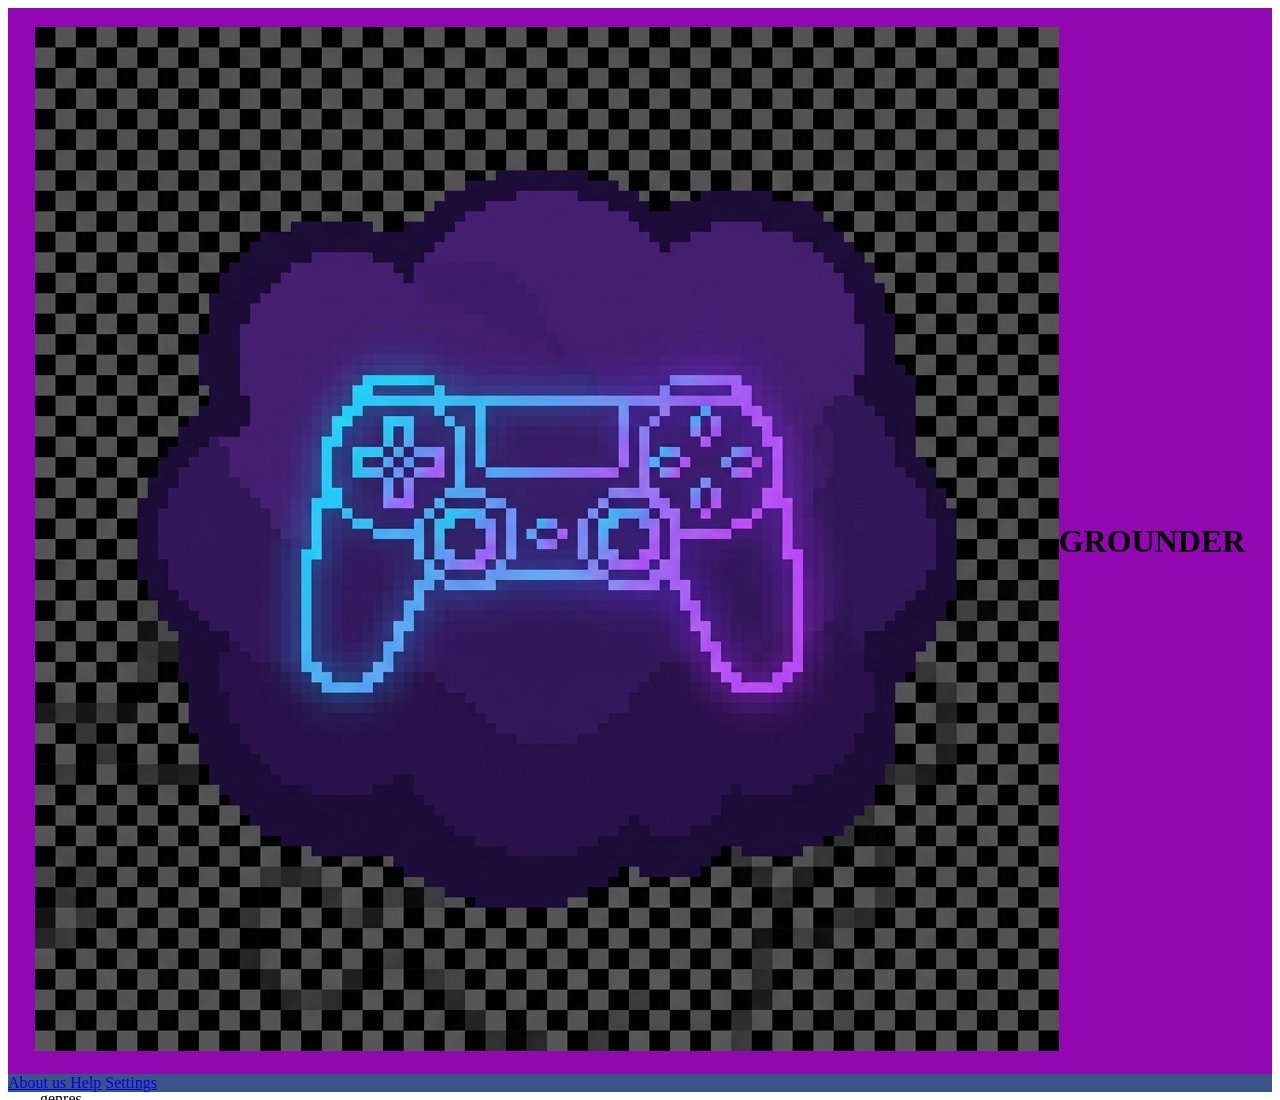
==== htmls/index.html @ 3c80a50f "transferred all the files" ====
<!DOCTYPE html>
<html lang="en">
<head>
    <meta charset="UTF-8">
    <meta name="viewport" content="width=device-width, initial-scale=1.0">
    <title>gamer site</title>
    <link rel="stylesheet" href="/styles/style.css">
    
</head>
<body>
    <header class="header">

        <h3 id="icon"><img src="../images/cloud%20game.jpeg" alt="icon"></h3>
        <h1 class="name">GROUNDER</h1>

    </header>
    


    <section class="quicksettings">
        <aside>

            <ul class="gaming"> genres

                    <li class="item"></li>
                    <li class="item"></li>
                    <li class="item"></li>
                    <li class="item"></li>
                    <li class="item"></li>

            </ul>


            <ul class="pages"> pages

                <li class="dev">developers</li>
                <li class="studios">studios</li>
                <li class="games">games</li>
            </ul>

        </aside>
    </section>

    <footer class="footer">

       <nav>

                    <a href="../htmls/about"> About us </a>
                    <a href="../htmls/help"> Help</a>
                    <a href="../htmls/settings"> Settings </a>

       </nav>

    </footer>
</body>
</html>
---- styles/style.css ----
.header{
    display: flex;
    justify-content: center;
    align-items: center;
    background-color: #9207b1;
}

.quicksettings{
    display: flex;
    position: fixed;
    left: 0;
}
.header #icon{

}
.gamin
{
    background-color: rgba(67, 15, 179, 0.793);
}



body{background: url(../images/backgroundCloud.jpg) no-repeat center center fixed;)}
.footer
{
    display: flex;
    background-color: rgb(7 39 104 / 0.79);
    text-align: center;
    color: #0d72f6;
}
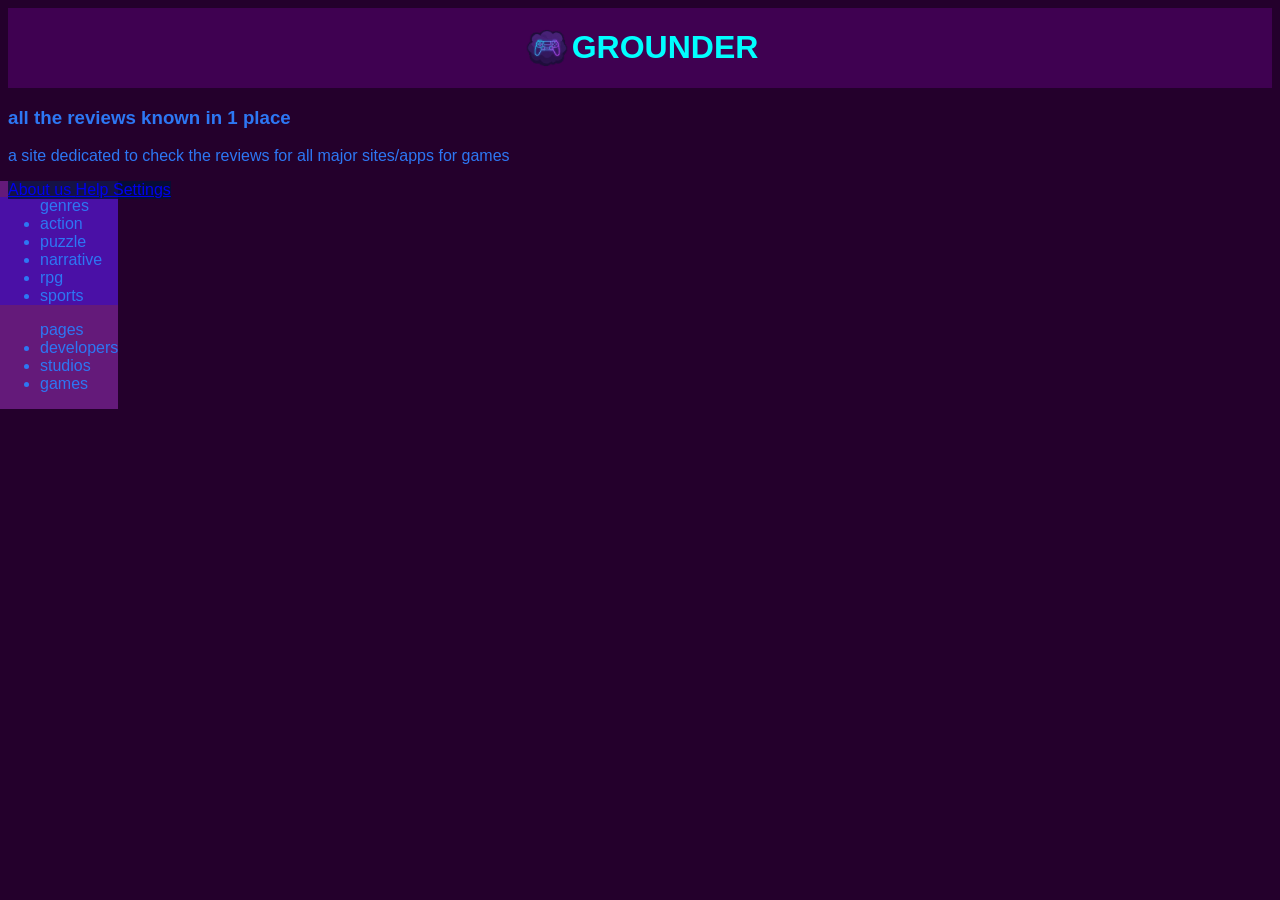
==== commit 479416fe: "updated the front page added the css and added the BASICS for the front page" ====
--- a/htmls/index.html
+++ b/htmls/index.html
@@ -10,43 +10,48 @@
 <body>
     <header class="header">
 
-        <h3 id="icon"><img src="../images/cloud%20game.jpeg" alt="icon"></h3>
+        <img src="../images/GameCloudMainIcon.png" alt="icon" id="icon">
         <h1 class="name">GROUNDER</h1>
 
     </header>
-    
+    <main>
 
+        <section id="overview">
+        <h3>all the reviews known in 1 place</h3>
+        <p>a site dedicated to check the reviews for all major sites/apps for games</p>
+        </section>
 
     <section class="quicksettings">
         <aside>
 
             <ul class="gaming"> genres
 
-                    <li class="item"></li>
-                    <li class="item"></li>
-                    <li class="item"></li>
-                    <li class="item"></li>
-                    <li class="item"></li>
+                    <li class="item">action</li>
+                    <li class="item">puzzle</li>
+                    <li class="item">narrative</li>
+                    <li class="item">rpg</li>
+                    <li class="item">sports</li>
 
             </ul>
 
 
             <ul class="pages"> pages
 
-                <li class="dev">developers</li>
-                <li class="studios">studios</li>
-                <li class="games">games</li>
+                <li id="dev">developers</li>
+                <li id="studios">studios</li>
+                <li id="games">games</li>
             </ul>
 
         </aside>
     </section>
 
+    </main>
     <footer class="footer">
 
        <nav>
 
                     <a href="../htmls/about"> About us </a>
-                    <a href="../htmls/help"> Help</a>
+                    <a href="../htmls/help"> Help </a>
                     <a href="../htmls/settings"> Settings </a>
 
        </nav>
--- a/styles/style.css
+++ b/styles/style.css
@@ -2,29 +2,48 @@
     display: flex;
     justify-content: center;
     align-items: center;
-    background-color: #9207b1;
+    background-color: #3f0151;
+    color: aqua;
 }
 
 .quicksettings{
     display: flex;
     position: fixed;
     left: 0;
+    background-color: #641a7a;
 }
 .header #icon{
+    display: block;
+    width:50px;
+    height:50px;
 
 }
-.gamin
+
+#overview{
+
+}
+.gaming
 {
     background-color: rgba(67, 15, 179, 0.793);
+    overflow: auto;
 }
 
 
 
-body{background: url(../images/backgroundCloud.jpg) no-repeat center center fixed;)}
+body
+    {
+  /*  background-image: url("../images/backgroundCloud.jpg");*/
+    background-color: #24002c;
+    color: #2d77f4;
+    font-family: Arial, Helvetica, sans-serif;
+    }
+
 .footer
 {
+    position: ABSOLUTE;
+    down: 0px;
     display: flex;
-    background-color: rgb(7 39 104 / 0.79);
+    background-color: rgb(0 17 55 / 0.79);
     text-align: center;
-    color: #0d72f6;
+    color: #b405dc;
 }
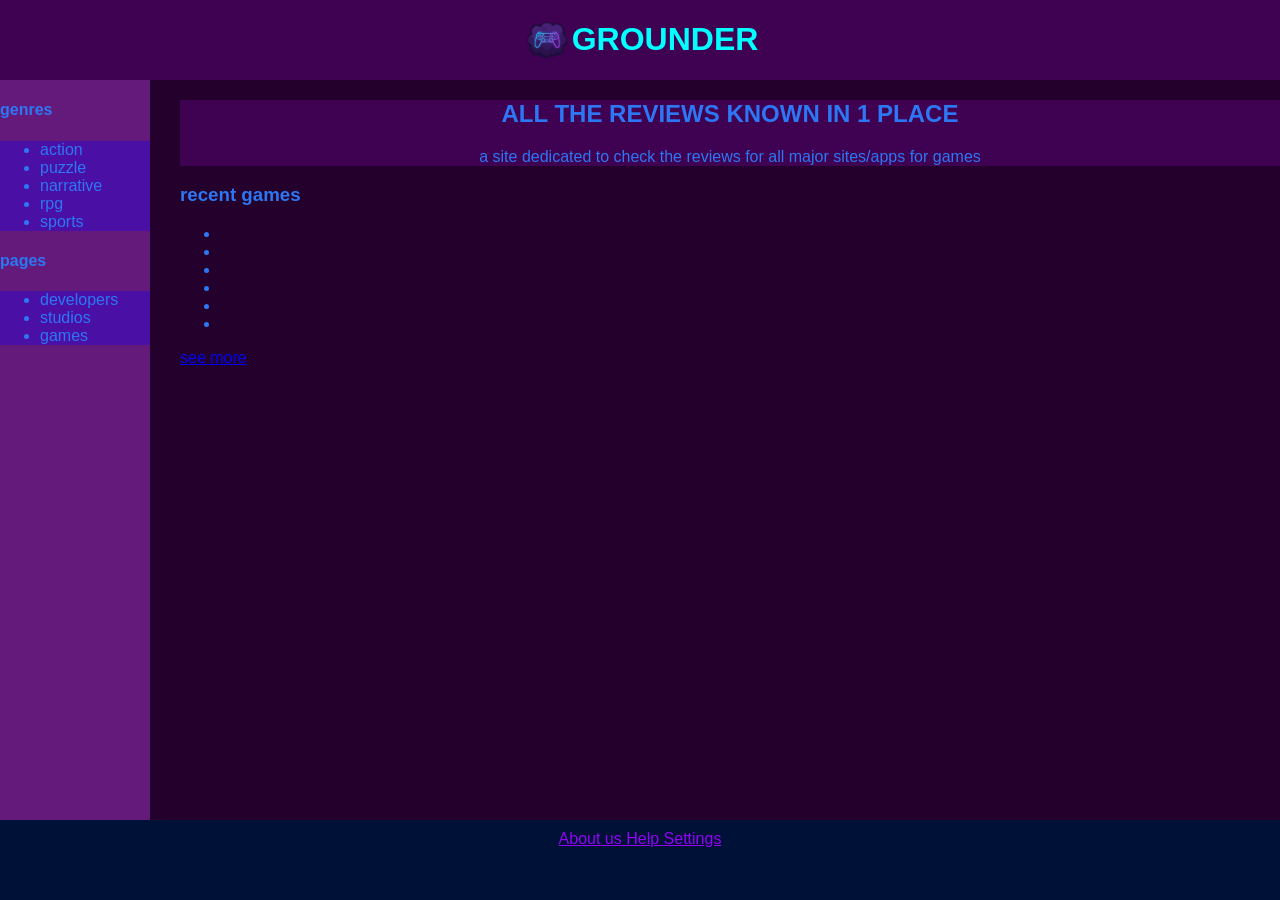
==== commit 2e4b9fe2: "added the basis for all the pages, the css for all, the footer/header and similar for all  added als" ====
--- a/htmls/index.html
+++ b/htmls/index.html
@@ -5,37 +5,59 @@
     <meta name="viewport" content="width=device-width, initial-scale=1.0">
     <title>gamer site</title>
     <link rel="stylesheet" href="/styles/style.css">
+    <link rel="icon" type="image/.png" href="../images/GamecloudTabIcon.png">
     
 </head>
 <body>
     <header class="header">
 
         <img src="../images/GameCloudMainIcon.png" alt="icon" id="icon">
-        <h1 class="name">GROUNDER</h1>
+        <h1 id="Header_name">GROUNDER</h1>
+    </header>
 
-    </header>
     <main>
 
         <section id="overview">
-        <h3>all the reviews known in 1 place</h3>
+        <h1 id="resume">all the reviews known in 1 place</h1>
         <p>a site dedicated to check the reviews for all major sites/apps for games</p>
         </section>
 
-    <section class="quicksettings">
-        <aside>
 
-            <ul class="gaming"> genres
+        <section>
+            <h3 id="recents">
+                recent games
+            </h3>
 
-                    <li class="item">action</li>
-                    <li class="item">puzzle</li>
-                    <li class="item">narrative</li>
-                    <li class="item">rpg</li>
-                    <li class="item">sports</li>
+            <div class="gamestable">
+
+                <ul>
+                    <li></li>
+                    <li></li>
+                    <li></li>
+                    <li></li>
+                    <li></li>
+                    <li></li>
+                </ul>
+                <a href="../htmls/games.html">see more</a>
+            </div>
+        </section>
+
+
+        <aside class = "quicksettings">
+
+        <h4 >genres</h4>
+            <ul class="pages">
+
+                <li class="item">action</li>
+                <li class="item">puzzle</li>
+                <li class="item">narrative</li>
+                <li class="item">rpg</li>
+                <li class="item">sports</li>
 
             </ul>
 
-
-            <ul class="pages"> pages
+            <h4>pages</h4>
+            <ul class="pages">
 
                 <li id="dev">developers</li>
                 <li id="studios">studios</li>
@@ -43,18 +65,15 @@
             </ul>
 
         </aside>
-    </section>
 
     </main>
     <footer class="footer">
+        <nav>
 
-       <nav>
-
-                    <a href="../htmls/about"> About us </a>
-                    <a href="../htmls/help"> Help </a>
+                    <a href="../htmls/About_us.html"> About us </a>
+                    <a href="../htmls/Help.html"> Help </a>
                     <a href="../htmls/settings"> Settings </a>
-
-       </nav>
+        </nav>
 
     </footer>
 </body>
--- a/styles/style.css
+++ b/styles/style.css
@@ -7,10 +7,12 @@
 }
 
 .quicksettings{
-    display: flex;
     position: fixed;
     left: 0;
     background-color: #641a7a;
+    top:80px;
+    width: 150px;
+    height: calc(100% - 60px);
 }
 .header #icon{
     display: block;
@@ -19,10 +21,25 @@
 
 }
 
+
+.gamestable {
+    
+}
+
+
 #overview{
+    background-color: #3f0151;
+    text-align: center;
+}
+#overview h1{
+text-transform: uppercase;
+}
 
+
+main{
+    margin-left: 180px;
 }
-.gaming
+.pages
 {
     background-color: rgba(67, 15, 179, 0.793);
     overflow: auto;
@@ -30,8 +47,13 @@
 
 
 
+
 body
     {
+    margin: 0;
+    padding: 0;
+    height: 100%;
+    flex-direction: column;
   /*  background-image: url("../images/backgroundCloud.jpg");*/
     background-color: #24002c;
     color: #2d77f4;
@@ -40,10 +62,27 @@
 
 .footer
 {
-    position: ABSOLUTE;
-    down: 0px;
+    width: 100%;
+    padding: 10px 0;
     display: flex;
-    background-color: rgb(0 17 55 / 0.79);
+    background-color: rgb(0 17 55);
     text-align: center;
-    color: #b405dc;
+    justify-content: center;
+    color: #ffffff;
+    position: fixed;
+    bottom: 0;
+    left: 0;
+    height: 60px;
+    z-index: 9999;
+}
+.footer a{color: #9302f6;
+
+
+
+}
+
+.footer p{color: #0a2f7f;
+    position: fixed;
+    text-align: center;
+    bottom: 0;
 }
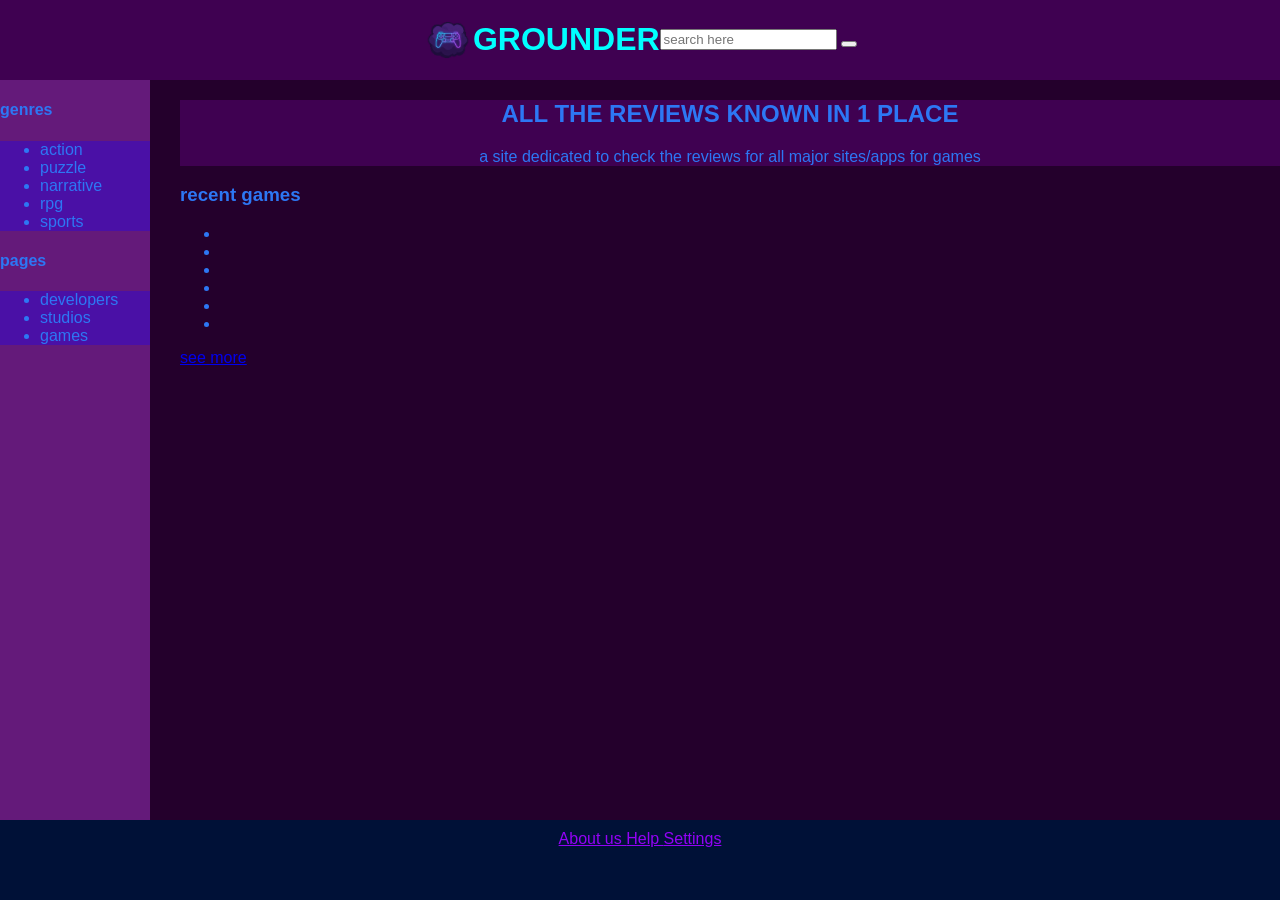
==== commit 34865019: "feat added more feats" ====
--- a/htmls/index.html
+++ b/htmls/index.html
@@ -13,6 +13,12 @@
 
         <img src="../images/GameCloudMainIcon.png" alt="icon" id="icon">
         <h1 id="Header_name">GROUNDER</h1>
+        <form class="search-bar" action="/search" method="get">
+            <input type="search" name="query" id="search-input" placeholder="search here" autocomplete="off">
+            <button type="submit" aria-label="Search">
+
+            </button>
+        </form>
     </header>
 
     <main>
@@ -21,7 +27,6 @@
         <h1 id="resume">all the reviews known in 1 place</h1>
         <p>a site dedicated to check the reviews for all major sites/apps for games</p>
         </section>
-
 
         <section>
             <h3 id="recents">
--- a/styles/style.css
+++ b/styles/style.css
@@ -34,7 +34,12 @@
 #overview h1{
 text-transform: uppercase;
 }
+.search-bar{}
 
+#search-icon{
+    width:10px;
+    height:10px;
+}
 
 main{
     margin-left: 180px;
@@ -54,7 +59,9 @@
     padding: 0;
     height: 100%;
     flex-direction: column;
-  /*  background-image: url("../images/backgroundCloud.jpg");*/
+   /* background-image: url("../images/galaxy.jpg");
+    background-repeat: no-repeat;*/
+
     background-color: #24002c;
     color: #2d77f4;
     font-family: Arial, Helvetica, sans-serif;
@@ -85,4 +92,13 @@
     position: fixed;
     text-align: center;
     bottom: 0;
-}+}
+
+
+*{}
+h1{}
+h1{}
+h1{}
+h1{}
+p{}
+
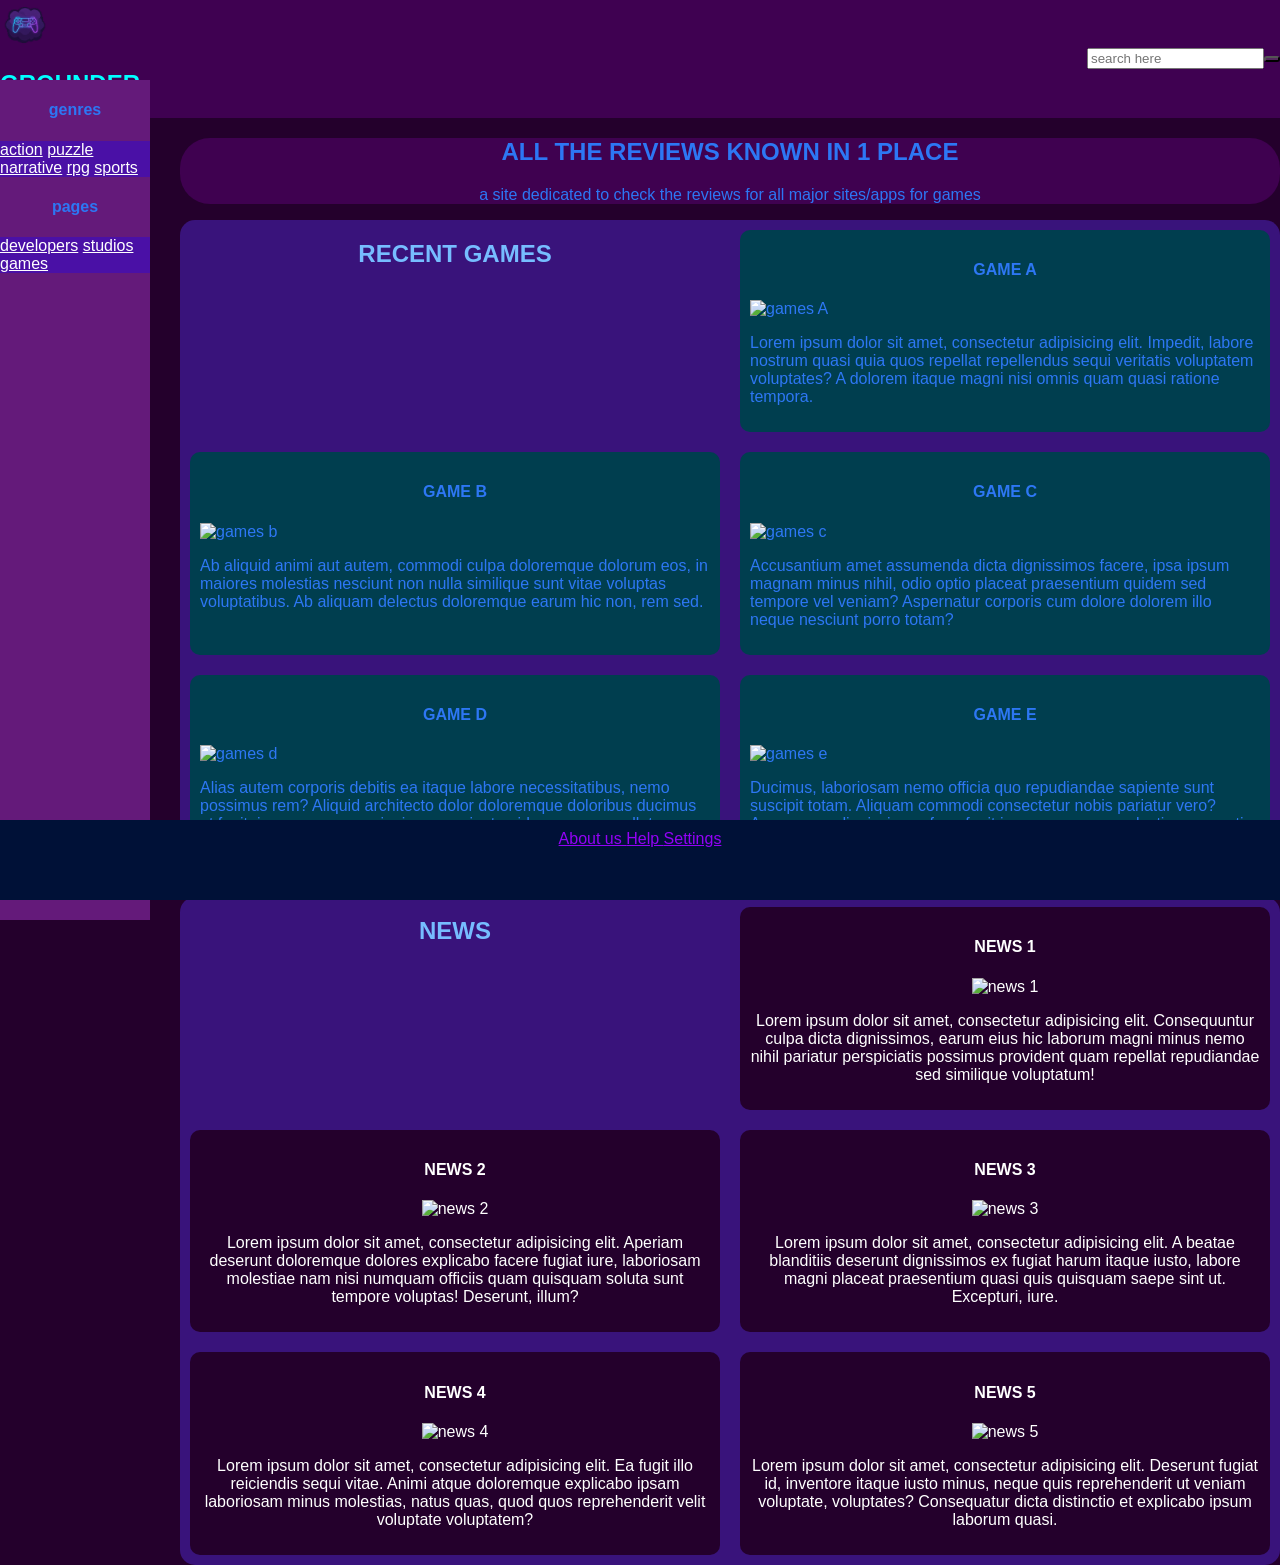
==== commit df2a42f5: "feat/style: added a bunch of css, and more feats for the tabs" ====
--- a/htmls/index.html
+++ b/htmls/index.html
@@ -4,21 +4,28 @@
     <meta charset="UTF-8">
     <meta name="viewport" content="width=device-width, initial-scale=1.0">
     <title>gamer site</title>
-    <link rel="stylesheet" href="/styles/style.css">
+    <link rel="stylesheet" href="../styles/global.css">
+    <link rel="stylesheet" href="../styles/index.css">
     <link rel="icon" type="image/.png" href="../images/GamecloudTabIcon.png">
     
 </head>
 <body>
     <header class="header">
 
+    <section id="mark">
         <img src="../images/GameCloudMainIcon.png" alt="icon" id="icon">
         <h1 id="Header_name">GROUNDER</h1>
+    </section>
+
+
+
         <form class="search-bar" action="/search" method="get">
             <input type="search" name="query" id="search-input" placeholder="search here" autocomplete="off">
             <button type="submit" aria-label="Search">
 
             </button>
         </form>
+
     </header>
 
     <main>
@@ -28,53 +35,110 @@
         <p>a site dedicated to check the reviews for all major sites/apps for games</p>
         </section>
 
-        <section>
-            <h3 id="recents">
+        <section class="recent-games">
+            <h1 id="recents">
                 recent games
-            </h3>
+            </h1>
 
-            <div class="gamestable">
-
-                <ul>
-                    <li></li>
-                    <li></li>
-                    <li></li>
-                    <li></li>
-                    <li></li>
-                    <li></li>
-                </ul>
-                <a href="../htmls/games.html">see more</a>
-            </div>
+            <article>
+                <h4>game A</h4>
+                <img src="" alt="games A">
+                <p>Lorem ipsum dolor sit amet, consectetur adipisicing elit. Impedit, labore nostrum quasi quia quos
+                    repellat repellendus sequi veritatis voluptatem voluptates? A dolorem itaque magni nisi omnis quam
+                    quasi ratione tempora.</p>
+            </article>
+            <article>
+                <h4>game B</h4>
+                <img src="" alt="games b">
+                <p>Ab aliquid animi aut autem, commodi culpa doloremque dolorum eos, in maiores molestias nesciunt non
+                    nulla similique sunt vitae voluptas voluptatibus. Ab aliquam delectus doloremque earum hic non, rem
+                    sed.</p>
+            </article>
+            <article>
+                <h4>Game C</h4>
+                <img src="" alt="games c">
+                <p>Accusantium amet assumenda dicta dignissimos facere, ipsa ipsum magnam minus nihil, odio optio
+                    placeat praesentium quidem sed tempore vel veniam? Aspernatur corporis cum dolore dolorem illo neque
+                    nesciunt porro totam?</p>
+            </article>
+            <article>
+                <h4>Game D</h4>
+                <img src="" alt="games d">
+                <p>Alias autem corporis debitis ea itaque labore necessitatibus, nemo possimus rem? Aliquid architecto
+                    dolor doloremque doloribus ducimus et fugit, in magnam magni minus nesciunt quidem, quos repellat
+                    repellendus sint suscipit.</p>
+            </article>
+            <article>
+                <h4>game E</h4>
+                <img src="" alt="games e">
+                <p>Ducimus, laboriosam nemo officia quo repudiandae sapiente sunt suscipit totam. Aliquam commodi
+                    consectetur nobis pariatur vero? Accusamus dignissimos, fuga fugit ipsum magnam molestiae non optio
+                    quaerat repudiandae sint, suscipit vero?</p>
+            </article>
+                
+            
         </section>
 
 
         <aside class = "quicksettings">
 
         <h4 >genres</h4>
-            <ul class="pages">
-
-                <li class="item">action</li>
-                <li class="item">puzzle</li>
-                <li class="item">narrative</li>
-                <li class="item">rpg</li>
-                <li class="item">sports</li>
-
-            </ul>
+            <nav class="genres">
+                <a href="">action</a>
+                <a href="">puzzle</a>
+                <a href="">narrative</a>
+                <a href="">rpg</a>
+                <a href="">sports</a>
+            </nav>
 
             <h4>pages</h4>
-            <ul class="pages">
-
-                <li id="dev">developers</li>
-                <li id="studios">studios</li>
-                <li id="games">games</li>
-            </ul>
+            <nav class="pages">
+                <a href="">developers</a>
+                <a href="">studios</a>
+                <a href="">games</a>
+            </nav>
 
         </aside>
+
+        <section class="news">
+
+            <h1 id="news"> news</h1>
+            <article>
+                <h4>news 1</h4>
+                <img src="" alt="news 1">
+                <p>Lorem ipsum dolor sit amet, consectetur adipisicing elit. Consequuntur culpa dicta dignissimos, earum eius hic laborum magni minus nemo nihil pariatur perspiciatis possimus provident quam repellat repudiandae sed similique voluptatum!</p>
+            </article>
+
+            <article>
+                <h4>news 2</h4>
+                <img src="" alt="news 2">
+                <p>Lorem ipsum dolor sit amet, consectetur adipisicing elit. Aperiam deserunt doloremque dolores explicabo facere fugiat iure, laboriosam molestiae nam nisi numquam officiis quam quisquam soluta sunt tempore voluptas! Deserunt, illum?</p>
+            </article>
+
+            <article>
+                <h4>news 3</h4>
+                <img src="" alt="news 3">
+                <p>Lorem ipsum dolor sit amet, consectetur adipisicing elit. A beatae blanditiis deserunt dignissimos ex fugiat harum itaque iusto, labore magni placeat praesentium quasi quis quisquam saepe sint ut. Excepturi, iure.</p>
+            </article>
+
+            <article>
+                <h4>news 4</h4>
+                <img src="" alt="news 4">
+                <p>Lorem ipsum dolor sit amet, consectetur adipisicing elit. Ea fugit illo reiciendis sequi vitae. Animi atque doloremque explicabo ipsam laboriosam minus molestias, natus quas, quod quos reprehenderit velit voluptate voluptatem?</p>
+            </article>
+
+            <article>
+                <h4>news 5</h4>
+                <img src="" alt="news 5">
+                <p>Lorem ipsum dolor sit amet, consectetur adipisicing elit. Deserunt fugiat id, inventore itaque iusto minus, neque quis reprehenderit ut veniam voluptate, voluptates? Consequatur dicta distinctio et explicabo ipsum laborum quasi.</p>
+            </article>
+        </section>
+
+
 
     </main>
     <footer class="footer">
         <nav>
-
                     <a href="../htmls/About_us.html"> About us </a>
                     <a href="../htmls/Help.html"> Help </a>
                     <a href="../htmls/settings"> Settings </a>
--- a/styles/global.css
+++ b/styles/global.css
@@ -0,0 +1,136 @@
+.header{
+    display: flex;
+    justify-content: space-between;
+    align-items: center;
+    background-color: #3f0151;
+    color: aqua;
+}
+
+.quicksettings{
+    position: fixed;
+    left: 0;
+    background-color: #641a7a;
+    top:80px;
+    width: 150px;
+    height: calc(100% - 60px);
+}
+#mark{
+    
+}
+
+#mark #icon{
+    display: block;
+    width:50px;
+    height:50px;
+
+}
+
+
+.search-bar{
+    display: flex;
+    justify-content: space-between;
+    align-items: center;
+
+}
+
+#search-icon{
+    width:10px;
+    height:10px;
+}
+
+main{
+    margin-left: 180px;
+}
+.pages , .genres
+{
+    background-color: rgba(67, 15, 179, 0.793);
+    overflow: auto;
+}
+
+
+.pages a, .genres a{
+    color: white;
+}
+
+
+
+
+body
+    {
+    margin: 0;
+    padding: 0;
+    height: 100%;
+    flex-direction: column;
+   /* background-image: url("../images/galaxy.jpg");
+    background-repeat: no-repeat;*/
+
+    background-color: #24002c;
+    color: #2d77f4;
+    font-family: Arial, Helvetica, sans-serif;
+    }
+
+.footer
+{
+    width: 100%;
+    padding: 10px 0;
+    display: flex;
+    background-color: rgb(0 17 55);
+    text-align: center;
+    justify-content: center;
+    color: #ffffff;
+    position: absolute;
+    bottom: 0;
+    height: 60px;
+    z-index: 9999;
+}
+.footer a{color: #9302f6;
+
+
+
+}
+
+.footer p{color: #0a2f7f;
+    position: fixed;
+    text-align: center;
+    bottom: 0;
+}
+
+
+*{}
+h1{
+}
+h2{
+    text-align: center;
+    font-weight: bold;
+}
+h3{
+text-align: center;
+}
+h4{
+    text-align: center;
+}
+p{
+
+}
+a{color: #0a2f7f;}
+a:hover{
+    text-decoration: underline;
+}
+
+a:active{
+    text-decoration: underline;
+    color: #df71ff;
+}
+
+
+button{
+    background-color: #54285e;
+    color: #7cfffb;
+    border-radius: 10px;
+
+
+    outline: none;
+}
+nav{}
+
+
--- a/styles/index.css
+++ b/styles/index.css
@@ -0,0 +1,60 @@
+#overview{
+    background-color: #3f0150;
+    text-align: center;
+    border-radius: 30px;
+}
+#overview h1{
+    text-transform: uppercase;
+}
+
+.recent-games{
+    display: grid;
+    grid-template-columns:1fr 1fr;
+    grid-template-rows:1fr 1fr;
+    background-color: #39137b;
+    border-radius: 15px;
+    margin-bottom: 10px;
+}
+.recent-games article{
+    background-color: #003e4f;
+    border-radius: 10px;
+    padding: 10px;
+    margin: 10px;
+}
+
+.recent-games article h4{
+    text-transform: uppercase;
+    text-align: center;
+    font-weight: bold;
+
+}
+.recent-games #recents, #news{
+    text-align: center;
+    text-transform: uppercase;
+    color: #76bdff;
+}
+
+.news{
+    margin-top: 10px;
+    display: grid;
+    grid-template-columns:1fr 1fr;
+    grid-template-rows:1fr 1fr;
+    background-color: #39137b;
+    border-radius: 15px;
+    text-align: center;
+
+}
+.news article{
+    background-color: #24002c;
+    border-radius: 10px;
+    text-align: center;
+    color: white;
+    padding: 10px;
+    margin: 10px;
+}
+.news article h4{
+    text-transform: uppercase;
+    text-align: center;
+    font-weight: bold;
+
+}
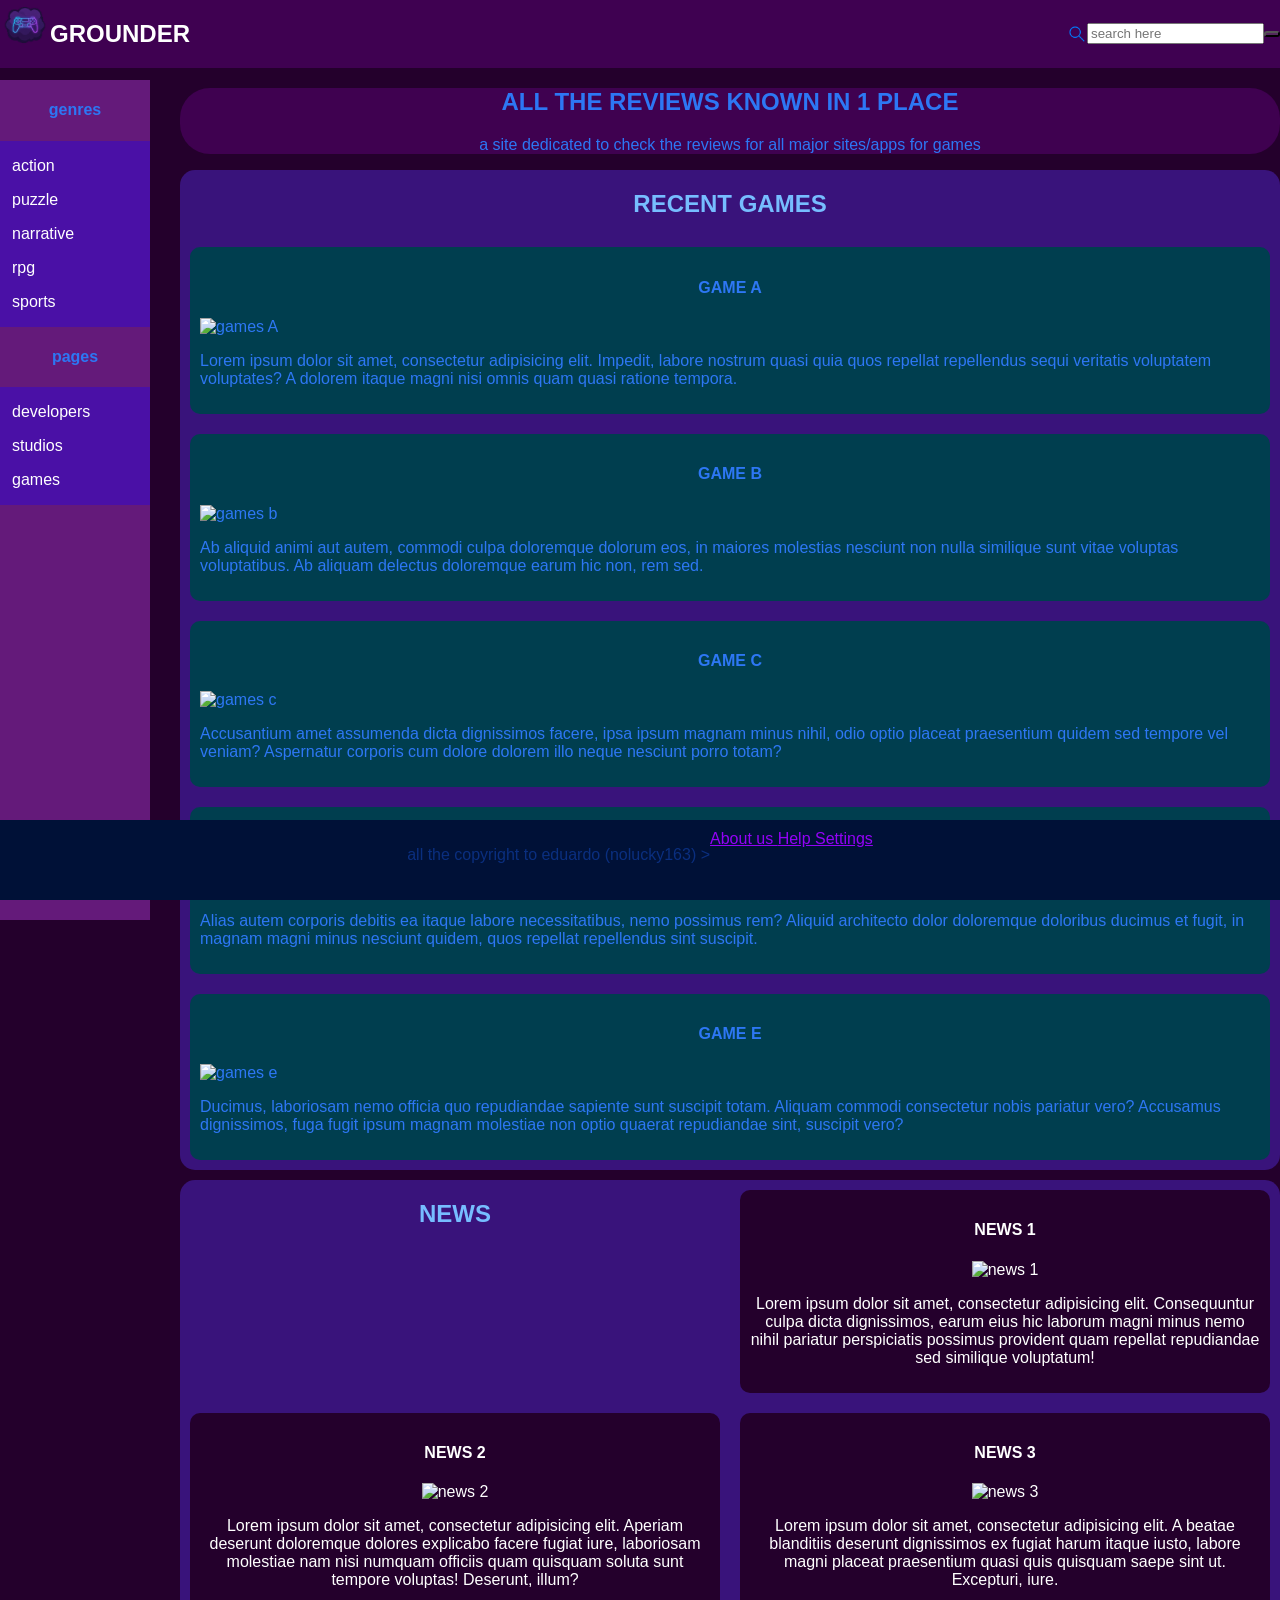
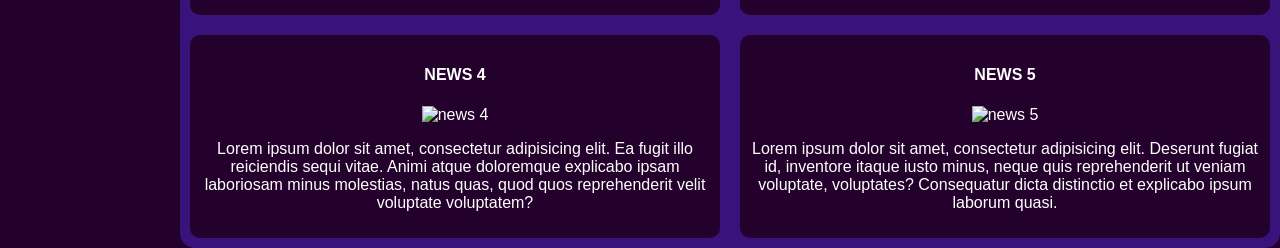
==== commit 2b5ebb8d: "patch: added a bunch of hyperlinks and fixes to the html/css aligned the header, alongside the searc" ====
--- a/htmls/index.html
+++ b/htmls/index.html
@@ -12,14 +12,21 @@
 <body>
     <header class="header">
 
-    <section id="mark">
-        <img src="../images/GameCloudMainIcon.png" alt="icon" id="icon">
-        <h1 id="Header_name">GROUNDER</h1>
+        <section id="mark">
+            <a href="./index.html">
+                <img src="../images/GameCloudMainIcon.png" alt="icon" id="icon">
+            </a>
+            <a href="./index.html">
+
+                <h1 id="Header_name">GROUNDER</h1>
+            </a>
+
     </section>
 
 
 
         <form class="search-bar" action="/search" method="get">
+            <img src="../images/SearchIcon.png" alt="" id="search-icon">
             <input type="search" name="query" id="search-input" placeholder="search here" autocomplete="off">
             <button type="submit" aria-label="Search">
 
@@ -84,18 +91,18 @@
 
         <h4 >genres</h4>
             <nav class="genres">
-                <a href="">action</a>
-                <a href="">puzzle</a>
-                <a href="">narrative</a>
-                <a href="">rpg</a>
-                <a href="">sports</a>
+                <a href="./games.html">action</a>
+                <a href="./games.html">puzzle</a>
+                <a href="./games.html">narrative</a>
+                <a href="./games.html">rpg</a>
+                <a href="./games.html">sports</a>
             </nav>
 
             <h4>pages</h4>
             <nav class="pages">
-                <a href="">developers</a>
+                <a href="./developers.html">developers</a>
                 <a href="">studios</a>
-                <a href="">games</a>
+                <a href="./games.html">games</a>
             </nav>
 
         </aside>
@@ -138,6 +145,7 @@
 
     </main>
     <footer class="footer">
+        <p> all the copyright to eduardo (nolucky163) ></p>
         <nav>
                     <a href="../htmls/About_us.html"> About us </a>
                     <a href="../htmls/Help.html"> Help </a>
--- a/styles/global.css
+++ b/styles/global.css
@@ -3,7 +3,12 @@
     justify-content: space-between;
     align-items: center;
     background-color: #3f0151;
-    color: aqua;
+
+
+}
+header > #mark > a {
+    text-decoration: none;
+    color:white;
 }
 
 .quicksettings{
@@ -15,7 +20,9 @@
     height: calc(100% - 60px);
 }
 #mark{
-    
+
+    display: flex;
+    flex-direction: row;
 }
 
 #mark #icon{
@@ -34,8 +41,8 @@
 }
 
 #search-icon{
-    width:10px;
-    height:10px;
+    width:20px;
+    height:20px;
 }
 
 main{
@@ -45,14 +52,18 @@
 {
     background-color: rgba(67, 15, 179, 0.793);
     overflow: auto;
+    display: flex;             /* Turns the container into a flexbox */
+    flex-direction: column;    /* Stacks links one on top of the other */
+    padding: 8px 0;
 }
 
 
 .pages a, .genres a{
     color: white;
+    display: block;            /* Ensures full clickable width */
+    padding: 8px 12px;         /* Adds tap/click area around each link */
+    text-decoration: none;     /* Removes default underline */
 }
-
-
 
 
 body
@@ -83,21 +94,18 @@
     height: 60px;
     z-index: 9999;
 }
-.footer a{color: #9302f6;
-
-
-
+.footer a{
+    color: #9302f6;
 }
 
-.footer p{color: #0a2f7f;
-    position: fixed;
-    text-align: center;
-    bottom: 0;
+.footer p{
+    color: #0a2f7f;
 }
 
 
 *{}
 h1{
+    text-align:center;
 }
 h2{
     text-align: center;
--- a/styles/index.css
+++ b/styles/index.css
@@ -9,8 +9,8 @@
 
 .recent-games{
     display: grid;
-    grid-template-columns:1fr 1fr;
-    grid-template-rows:1fr 1fr;
+    grid-column:2;
+    grid-row:2/4;
     background-color: #39137b;
     border-radius: 15px;
     margin-bottom: 10px;
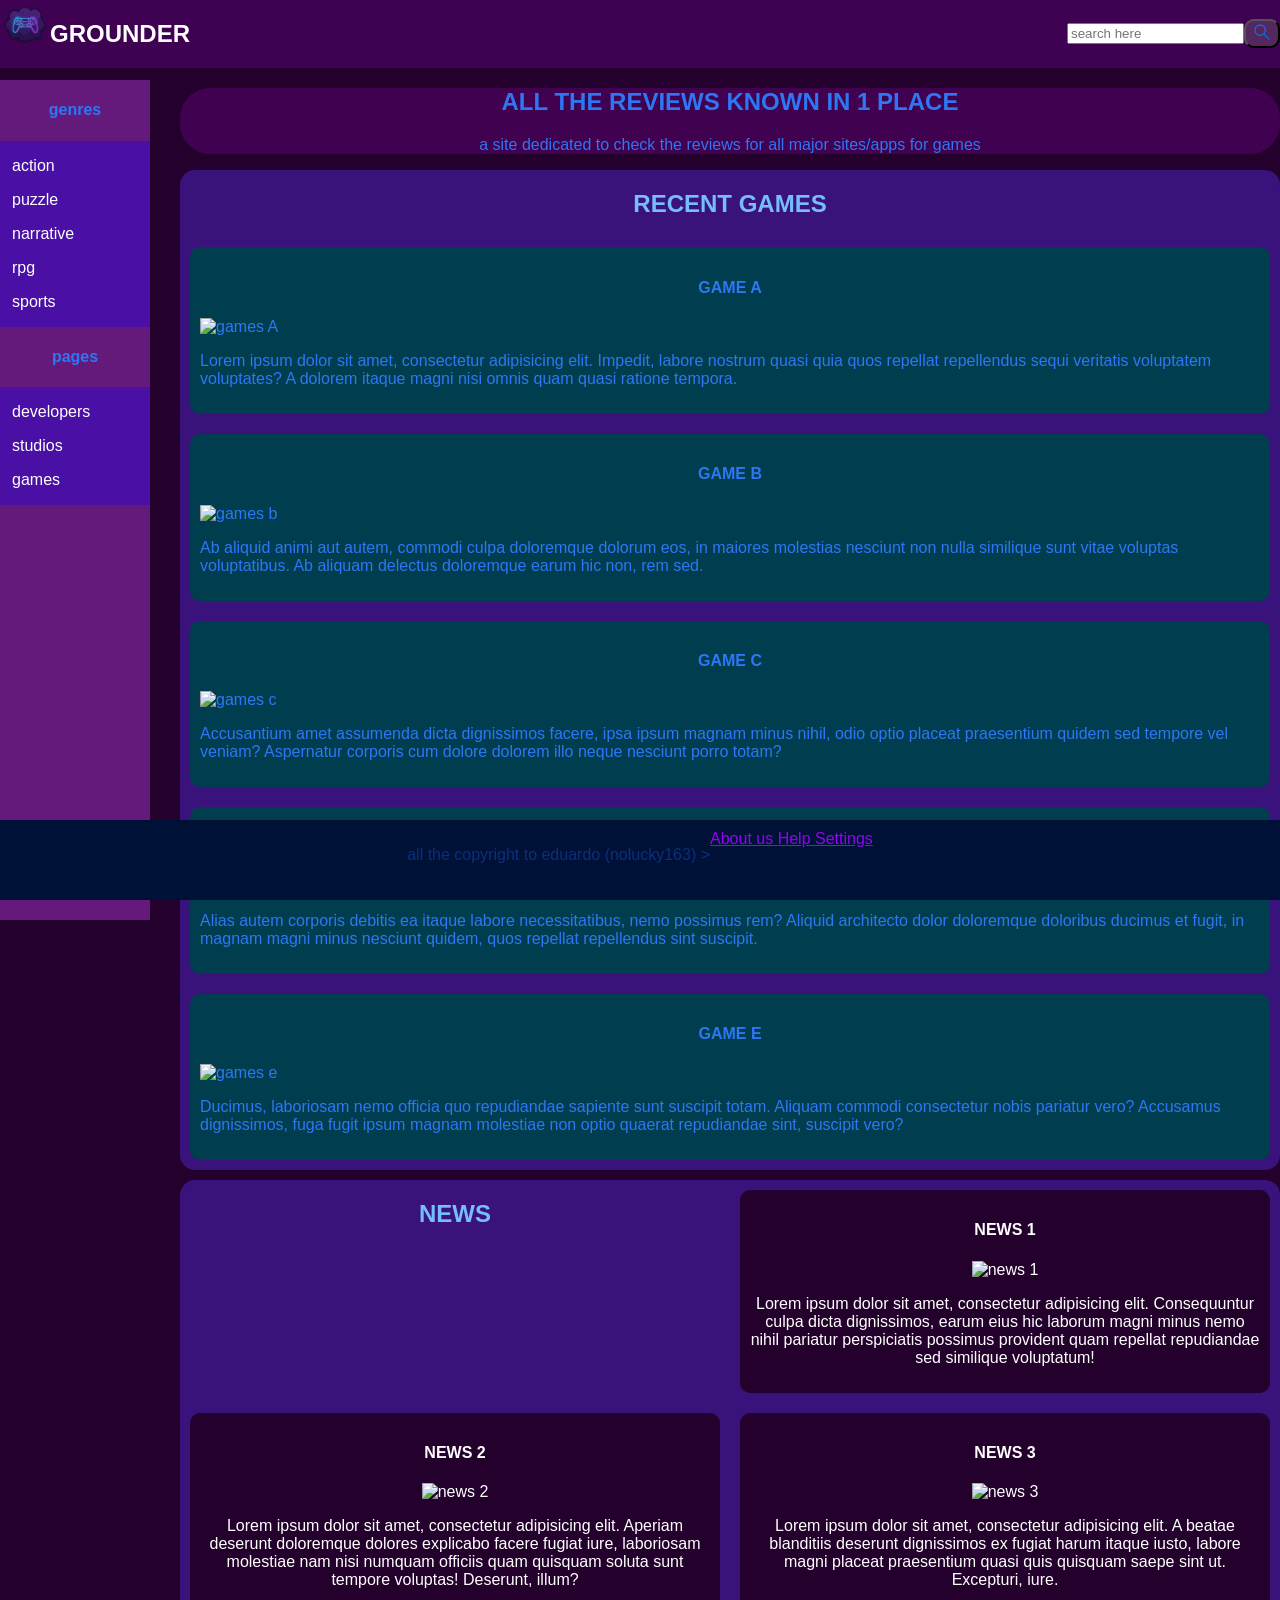
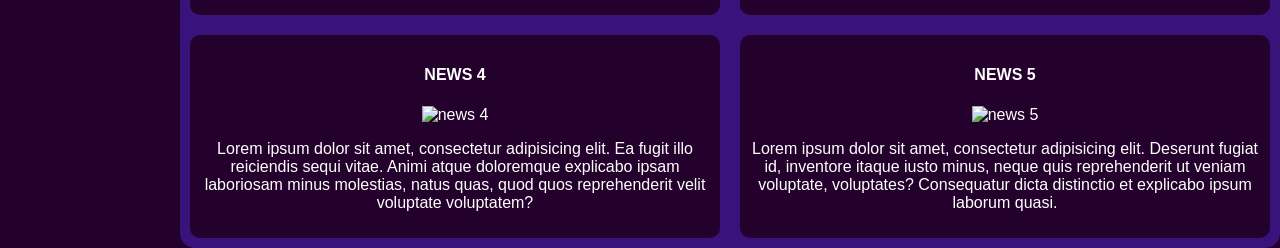
==== commit 6817a122: "fix: added the img missing of the search bar" ====
--- a/htmls/index.html
+++ b/htmls/index.html
@@ -26,11 +26,9 @@
 
 
         <form class="search-bar" action="/search" method="get">
-            <img src="../images/SearchIcon.png" alt="" id="search-icon">
+
             <input type="search" name="query" id="search-input" placeholder="search here" autocomplete="off">
-            <button type="submit" aria-label="Search">
-
-            </button>
+            <button type="submit" aria-label="Search"> <img src="../images/SearchIcon.png" alt="" id="search-icon"></button>
         </form>
 
     </header>
